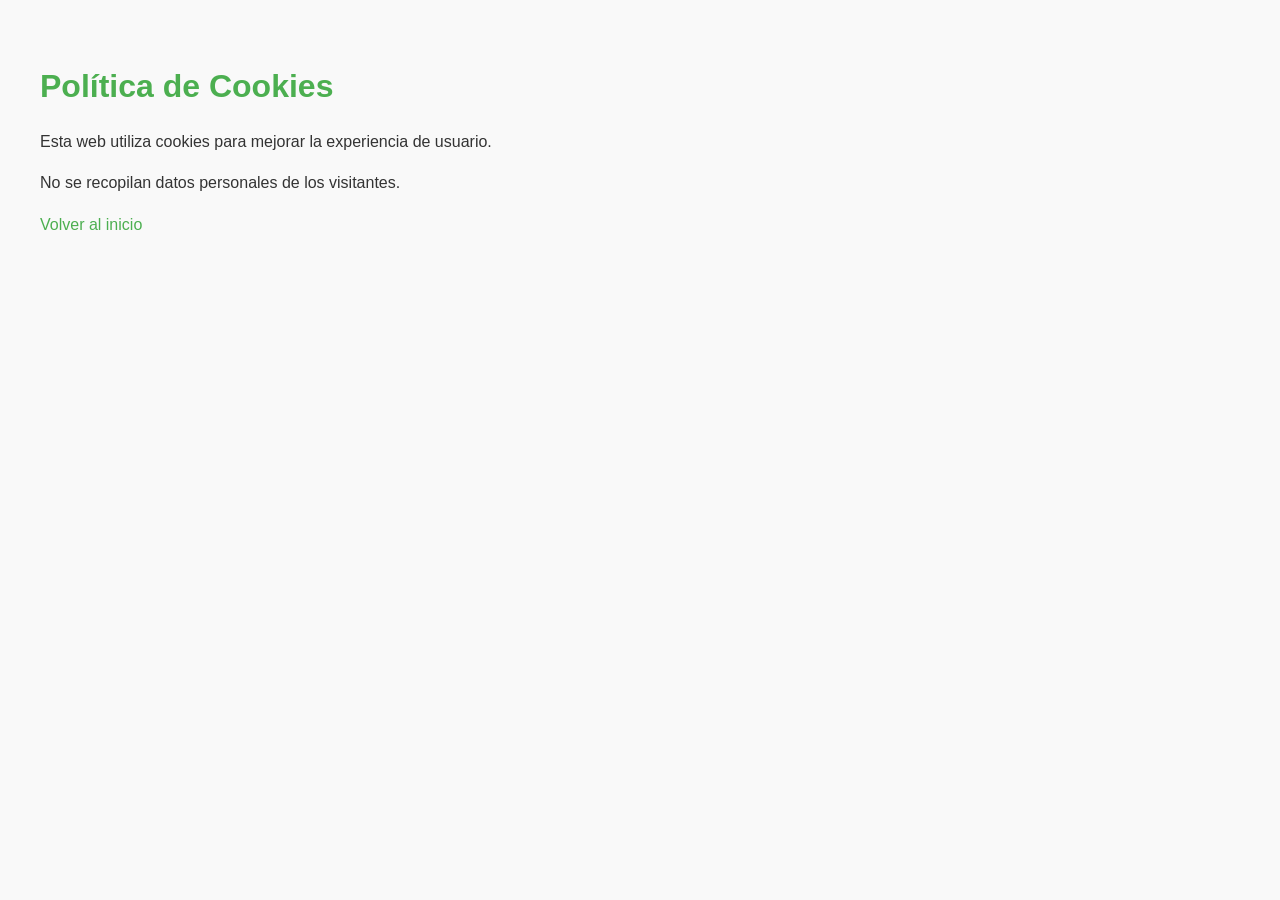
==== cookies.html @ c1b6cd0c "Add files via upload" ====
<!DOCTYPE html>
<html lang="es">
<head>
    <meta charset="UTF-8">
    <meta name="viewport" content="width=device-width, initial-scale=1.0">
    <title>Política de Cookies</title>
    <style>
        body {
            font-family: 'Roboto', sans-serif;
            padding: 2rem;
            line-height: 1.6;
            background-color: #f9f9f9;
            color: #333;
        }
        h1 { color: #4CAF50; margin-bottom: 1rem; }
        a { color: #4CAF50; text-decoration: none; }
    </style>
</head>
<body>
    <h1>Política de Cookies</h1>
    <p>Esta web utiliza cookies para mejorar la experiencia de usuario.</p>
    <p>No se recopilan datos personales de los visitantes.</p>
    <p><a href="./casa rural.html">Volver al inicio</a></p>
</body>
</html>
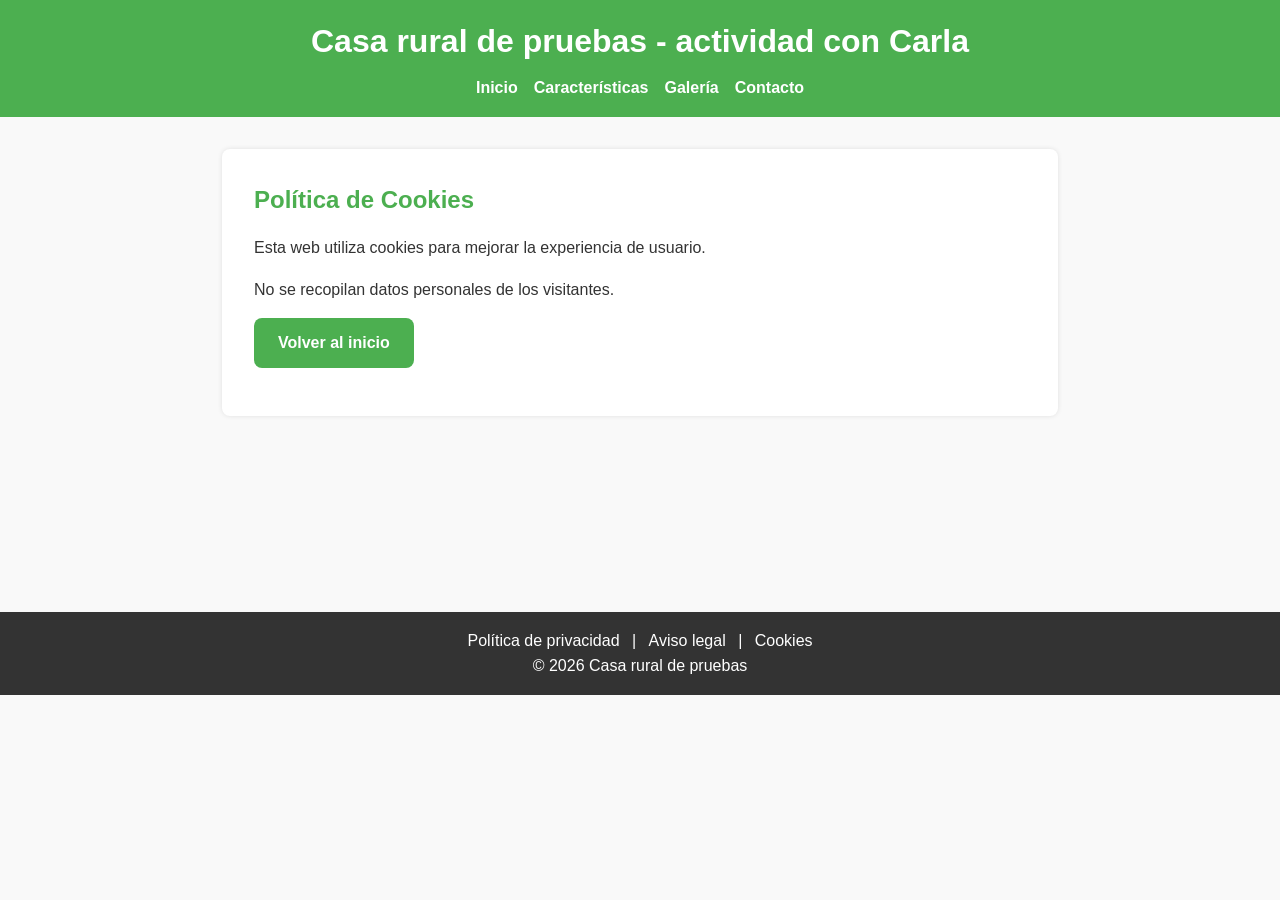
==== commit 45da0c54: "Unify legal pages styling" ====
--- a/cookies.html
+++ b/cookies.html
@@ -4,22 +4,37 @@
     <meta charset="UTF-8">
     <meta name="viewport" content="width=device-width, initial-scale=1.0">
     <title>Política de Cookies</title>
-    <style>
-        body {
-            font-family: 'Roboto', sans-serif;
-            padding: 2rem;
-            line-height: 1.6;
-            background-color: #f9f9f9;
-            color: #333;
-        }
-        h1 { color: #4CAF50; margin-bottom: 1rem; }
-        a { color: #4CAF50; text-decoration: none; }
-    </style>
+    <link rel="stylesheet" href="style.css">
 </head>
 <body>
-    <h1>Política de Cookies</h1>
-    <p>Esta web utiliza cookies para mejorar la experiencia de usuario.</p>
-    <p>No se recopilan datos personales de los visitantes.</p>
-    <p><a href="./casa rural.html">Volver al inicio</a></p>
+    <header>
+        <h1>Casa rural de pruebas - actividad con Carla</h1>
+        <nav>
+            <ul>
+                <li><a href="./casa rural.html">Inicio</a></li>
+                <li><a href="./casa rural.html#features">Características</a></li>
+                <li><a href="./casa rural.html#gallery">Galería</a></li>
+                <li><a href="./casa rural.html#contact">Contacto</a></li>
+            </ul>
+        </nav>
+    </header>
+
+    <main class="legal-page">
+        <section class="legal-card">
+            <h2>Política de Cookies</h2>
+            <p>Esta web utiliza cookies para mejorar la experiencia de usuario.</p>
+            <p>No se recopilan datos personales de los visitantes.</p>
+            <p><a class="back-link" href="./casa rural.html">Volver al inicio</a></p>
+        </section>
+    </main>
+
+    <footer>
+        <p>
+            <a href="./politica-privacidad.html">Política de privacidad</a> |
+            <a href="./aviso-legal.html">Aviso legal</a> |
+            <a href="./cookies.html">Cookies</a>
+        </p>
+        <p>© 2026 Casa rural de pruebas</p>
+    </footer>
 </body>
 </html>
--- a/style.css
+++ b/style.css
@@ -0,0 +1,115 @@
+/* Reset básico */
+* {
+    margin: 0;
+    padding: 0;
+    box-sizing: border-box;
+}
+
+body {
+    font-family: 'Roboto', sans-serif;
+    line-height: 1.6;
+    color: #333;
+    background-color: #f9f9f9;
+    padding: 0;
+    margin: 0;
+}
+
+header {
+    background-color: #4CAF50;
+    color: white;
+    padding: 1rem;
+    text-align: center;
+}
+
+header h1 {
+    margin-bottom: 0.5rem;
+}
+
+nav ul {
+    list-style: none;
+    display: flex;
+    justify-content: center;
+    gap: 1rem;
+    flex-wrap: wrap;
+}
+
+nav ul li a {
+    color: white;
+    font-weight: bold;
+}
+
+main {
+    padding: 2rem;
+}
+
+.legal-page {
+    max-width: 900px;
+    margin: 0 auto;
+    min-height: 55vh;
+}
+
+.legal-card {
+    background-color: #fff;
+    border-radius: 8px;
+    box-shadow: 0 0 5px rgba(0, 0, 0, 0.1);
+    padding: 2rem;
+}
+
+.legal-card h2 {
+    color: #4CAF50;
+    margin-bottom: 1rem;
+}
+
+.legal-card p {
+    margin-bottom: 1rem;
+}
+
+.back-link {
+    display: inline-block;
+    padding: 0.75rem 1.5rem;
+    background-color: #4CAF50;
+    color: white;
+    border-radius: 8px;
+    font-weight: bold;
+}
+
+footer {
+    background-color: #333;
+    color: white;
+    padding: 1rem;
+    text-align: center;
+}
+
+footer a {
+    color: #fff;
+    margin: 0 0.5rem;
+}
+
+a {
+    color: #4CAF50;
+    text-decoration: none;
+}
+
+a:hover {
+    text-decoration: underline;
+}
+
+.back-link:hover {
+    text-decoration: none;
+    background-color: #3f9142;
+}
+
+h1 {
+    margin-bottom: 1rem;
+}
+
+@media (max-width: 768px) {
+    nav ul {
+        flex-direction: column;
+        gap: 0.5rem;
+    }
+
+    main {
+        padding: 1rem;
+    }
+}
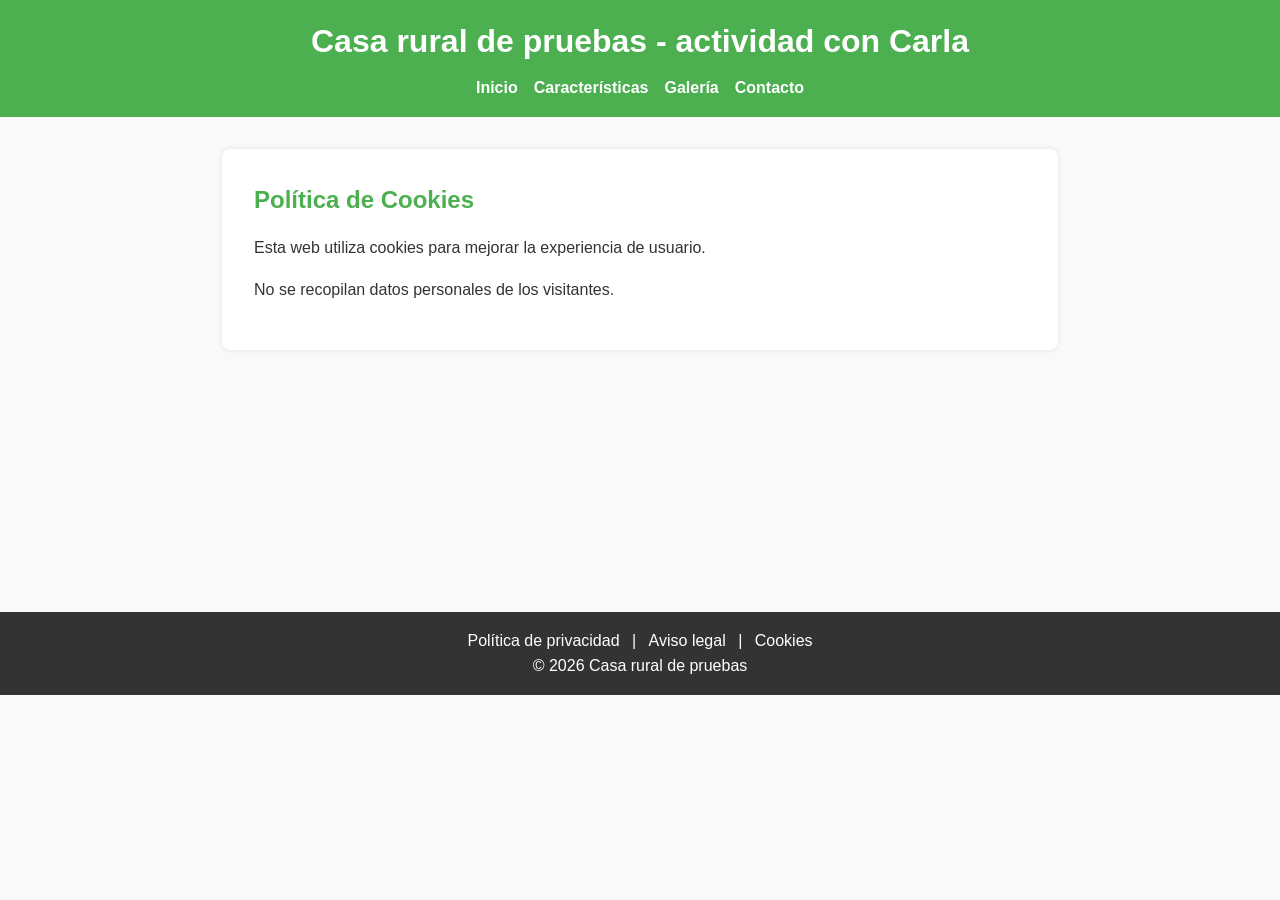
==== commit 809d1873: "Remove legal page back buttons" ====
--- a/cookies.html
+++ b/cookies.html
@@ -11,10 +11,10 @@
         <h1>Casa rural de pruebas - actividad con Carla</h1>
         <nav>
             <ul>
-                <li><a href="./casa rural.html">Inicio</a></li>
-                <li><a href="./casa rural.html#features">Características</a></li>
-                <li><a href="./casa rural.html#gallery">Galería</a></li>
-                <li><a href="./casa rural.html#contact">Contacto</a></li>
+                <li><a href="./index.html">Inicio</a></li>
+                <li><a href="./index.html#features">Características</a></li>
+                <li><a href="./index.html#gallery">Galería</a></li>
+                <li><a href="./index.html#contact">Contacto</a></li>
             </ul>
         </nav>
     </header>
@@ -24,7 +24,6 @@
             <h2>Política de Cookies</h2>
             <p>Esta web utiliza cookies para mejorar la experiencia de usuario.</p>
             <p>No se recopilan datos personales de los visitantes.</p>
-            <p><a class="back-link" href="./casa rural.html">Volver al inicio</a></p>
         </section>
     </main>
 
